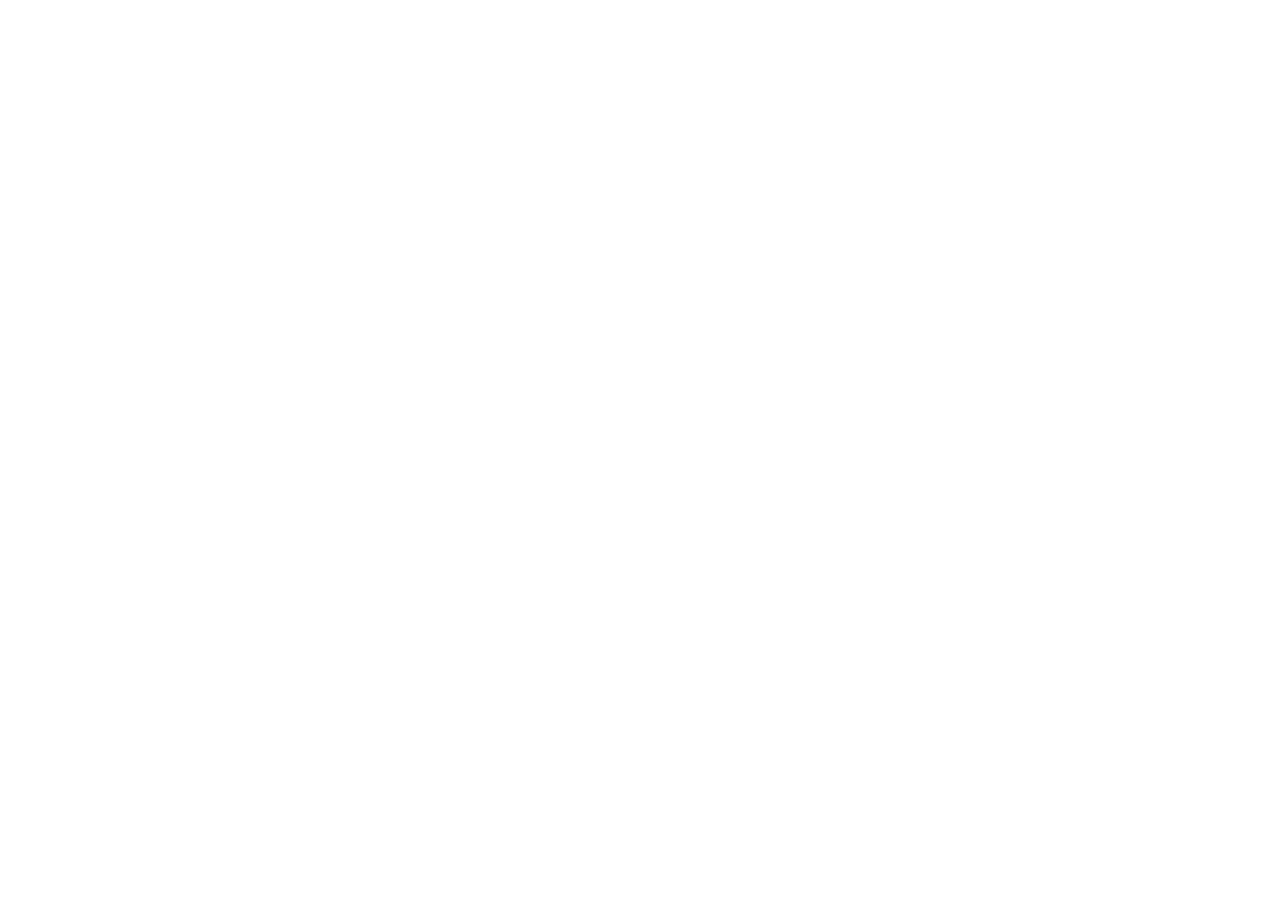
==== complex.html @ 00446c80 "3 tananyag" ====
<!DOCTYPE html>
<html lang="en">
<head>
    <meta charset="UTF-8">
    <meta http-equiv="X-UA-Compatible" content="IE=edge">
    <meta name="viewport" content="width=device-width, initial-scale=1.0">
    <title>Tudás lexikon</title>
    <link href="https://cdn.jsdelivr.net/npm/bootstrap@5.1.3/dist/css/bootstrap.min.css" rel="stylesheet" integrity="sha384-1BmE4kWBq78iYhFldvKuhfTAU6auU8tT94WrHftjDbrCEXSU1oBoqyl2QvZ6jIW3" crossorigin="anonymous">
    <link rel="stylesheet" href="style.css">
</head>
<body>
    <script src="https://cdn.jsdelivr.net/npm/@popperjs/core@2.10.2/dist/umd/popper.min.js" integrity="sha384-7+zCNj/IqJ95wo16oMtfsKbZ9ccEh31eOz1HGyDuCQ6wgnyJNSYdrPa03rtR1zdB" crossorigin="anonymous"></script>
    <script src="https://cdn.jsdelivr.net/npm/bootstrap@5.1.3/dist/js/bootstrap.min.js" integrity="sha384-QJHtvGhmr9XOIpI6YVutG+2QOK9T+ZnN4kzFN1RtK3zEFEIsxhlmWl5/YESvpZ13" crossorigin="anonymous"></script> 
</body>
</html>
---- style.css ----
.carousel-item img{
    height: 37rem;
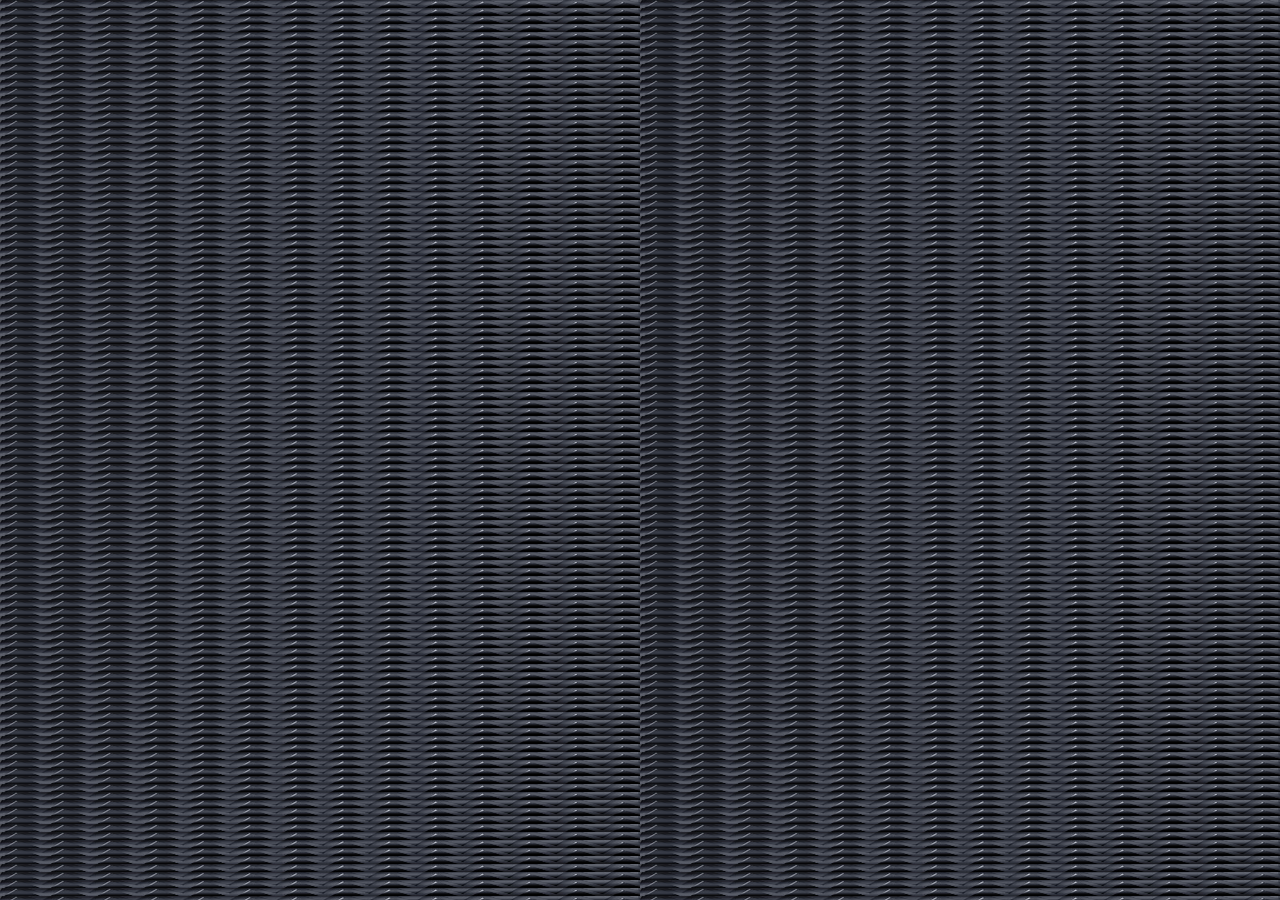
==== commit 1ee29415: "all:hu" ====
--- a/complex.html
+++ b/complex.html
@@ -1,10 +1,11 @@
 <!DOCTYPE html>
-<html lang="en">
+<html lang="hu">
 <head>
     <meta charset="UTF-8">
     <meta http-equiv="X-UA-Compatible" content="IE=edge">
     <meta name="viewport" content="width=device-width, initial-scale=1.0">
     <title>Tudás lexikon</title>
+    <link rel="stylesheet" href="https://cdnjs.cloudflare.com/ajax/libs/animate.css/4.1.1/animate.min.css"/>
     <link href="https://cdn.jsdelivr.net/npm/bootstrap@5.1.3/dist/css/bootstrap.min.css" rel="stylesheet" integrity="sha384-1BmE4kWBq78iYhFldvKuhfTAU6auU8tT94WrHftjDbrCEXSU1oBoqyl2QvZ6jIW3" crossorigin="anonymous">
     <link rel="stylesheet" href="style.css">
 </head>
--- a/style.css
+++ b/style.css
@@ -1,2 +1,30 @@
+body{
+    background-image: url(kepek/background.jpg);
+    background-repeat: round;
+    scroll-behavior:smooth ;
+}
 .carousel-item img{
-    height: 37rem;+    height: 37rem;
+}
+#h1carouserdiv{
+    border: solid 1px black;
+    border-top-right-radius: 45px;
+    margin-left: 0;
+    position: absolute;
+    top: 486px;
+    background-color: aliceblue;
+
+}
+h5>a{
+    color: white;
+    text-decoration: none;
+}
+h5>a:hover{
+    color: green;
+}
+.row{
+    padding-left: 0;
+    padding-right: 0;
+    margin-left: 0;
+    margin-right: 0;
+}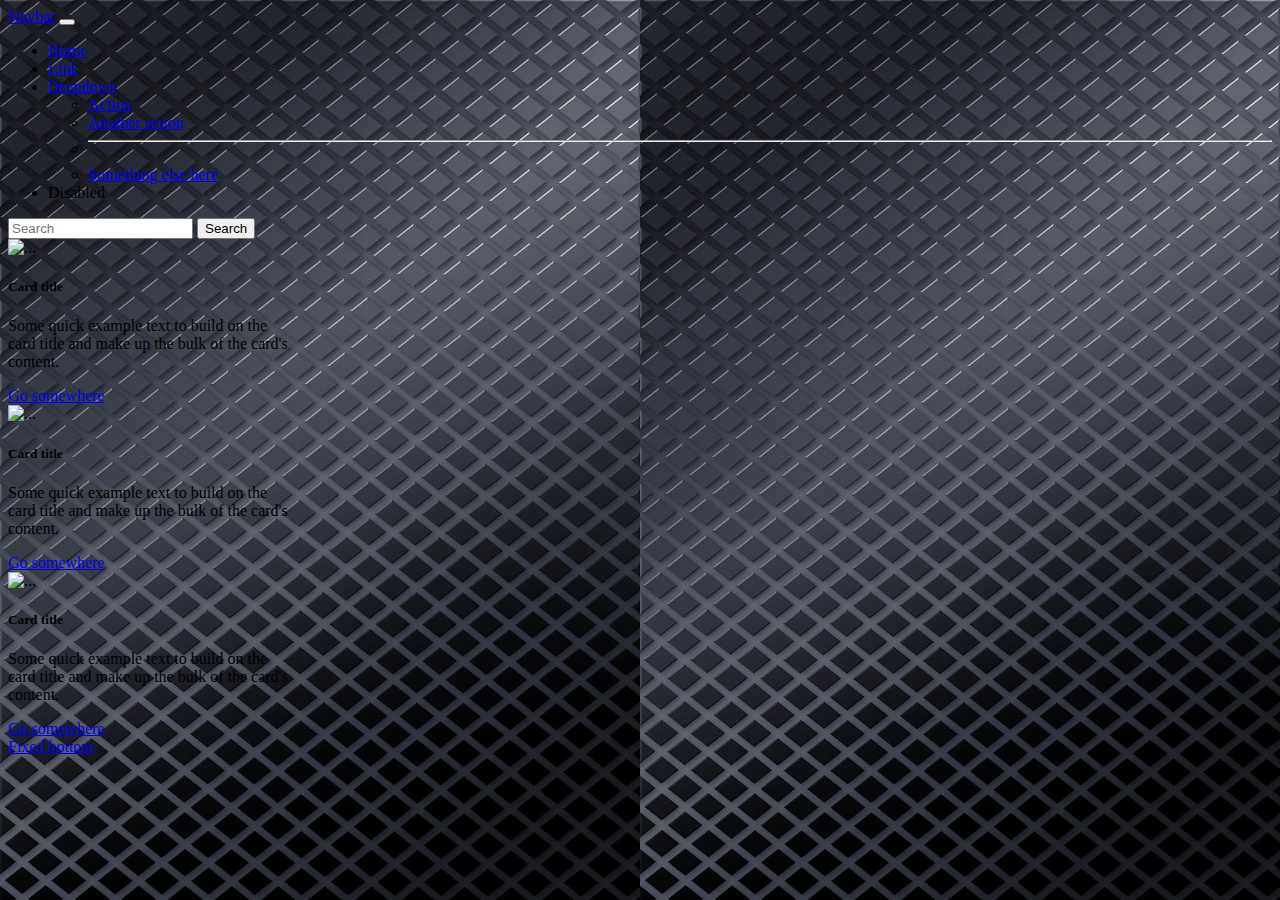
==== commit 0b028c9f: "BESSER" ====
--- a/complex.html
+++ b/complex.html
@@ -10,6 +10,81 @@
     <link rel="stylesheet" href="style.css">
 </head>
 <body>
+    <div class="container">
+        <nav class="navbar fixed-top navbar-expand-lg navbar-dark bg-dark">
+            <div class="container-fluid">
+              <a class="navbar-brand" href="#">Navbar</a>
+              <button class="navbar-toggler" type="button" data-bs-toggle="collapse" data-bs-target="#navbarSupportedContent" aria-controls="navbarSupportedContent" aria-expanded="false" aria-label="Toggle navigation">
+                <span class="navbar-toggler-icon"></span>
+              </button>
+              <div class="collapse navbar-collapse" id="navbarSupportedContent">
+                <ul class="navbar-nav me-auto mb-2 mb-lg-0">
+                  <li class="nav-item">
+                    <a class="nav-link active" aria-current="page" href="#">Home</a>
+                  </li>
+                  <li class="nav-item">
+                    <a class="nav-link" href="#">Link</a>
+                  </li>
+                  <li class="nav-item dropdown">
+                    <a class="nav-link dropdown-toggle" href="#" id="navbarDropdown" role="button" data-bs-toggle="dropdown" aria-expanded="false">
+                      Dropdown
+                    </a>
+                    <ul class="dropdown-menu" aria-labelledby="navbarDropdown">
+                      <li><a class="dropdown-item" href="#">Action</a></li>
+                      <li><a class="dropdown-item" href="#">Another action</a></li>
+                      <li><hr class="dropdown-divider"></li>
+                      <li><a class="dropdown-item" href="#">Something else here</a></li>
+                    </ul>
+                  </li>
+                  <li class="nav-item">
+                    <a class="nav-link disabled">Disabled</a>
+                  </li>
+                </ul>
+                <form class="d-flex">
+                  <input class="form-control me-2" type="search" placeholder="Search" aria-label="Search">
+                  <button class="btn btn-outline-success" type="submit">Search</button>
+                </form>
+              </div>
+            </div>
+          </nav>
+          <div class="row mt-5">
+            <div class="col-4">
+              <div class="card" style="width: 18rem;">
+                  <img src="..." class="card-img-top" alt="...">
+                  <div class="card-body">
+                    <h5 class="card-title">Card title</h5>
+                    <p class="card-text">Some quick example text to build on the card title and make up the bulk of the card's content.</p>
+                    <a href="#" class="btn btn-primary">Go somewhere</a>
+                  </div>
+                </div>
+            </div>
+            <div class="col-4">
+              <div class="card" style="width: 18rem;">
+                  <img src="..." class="card-img-top" alt="...">
+                  <div class="card-body">
+                    <h5 class="card-title">Card title</h5>
+                    <p class="card-text">Some quick example text to build on the card title and make up the bulk of the card's content.</p>
+                    <a href="#" class="btn btn-primary">Go somewhere</a>
+                  </div>
+                </div>
+            </div>
+            <div class="col-4">
+              <div class="card" style="width: 18rem;">
+                  <img src="..." class="card-img-top" alt="...">
+                  <div class="card-body">
+                    <h5 class="card-title">Card title</h5>
+                    <p class="card-text">Some quick example text to build on the card title and make up the bulk of the card's content.</p>
+                    <a href="#" class="btn btn-primary">Go somewhere</a>
+                  </div>
+                </div>
+            </div>
+        </div>
+        <nav class="navbar fixed-bottom bg-dark">
+            <div class="container-fluid">
+              <a class="navbar-brand mx-auto" href="#">Fixed bottom</a>
+            </div>
+          </nav>
+    </div>
     <script src="https://cdn.jsdelivr.net/npm/@popperjs/core@2.10.2/dist/umd/popper.min.js" integrity="sha384-7+zCNj/IqJ95wo16oMtfsKbZ9ccEh31eOz1HGyDuCQ6wgnyJNSYdrPa03rtR1zdB" crossorigin="anonymous"></script>
     <script src="https://cdn.jsdelivr.net/npm/bootstrap@5.1.3/dist/js/bootstrap.min.js" integrity="sha384-QJHtvGhmr9XOIpI6YVutG+2QOK9T+ZnN4kzFN1RtK3zEFEIsxhlmWl5/YESvpZ13" crossorigin="anonymous"></script> 
 </body>
--- a/style.css
+++ b/style.css
@@ -2,6 +2,7 @@
     background-image: url(kepek/background.jpg);
     background-repeat: round;
     scroll-behavior:smooth ;
+    background-attachment: fixed;
 }
 .carousel-item img{
     height: 37rem;
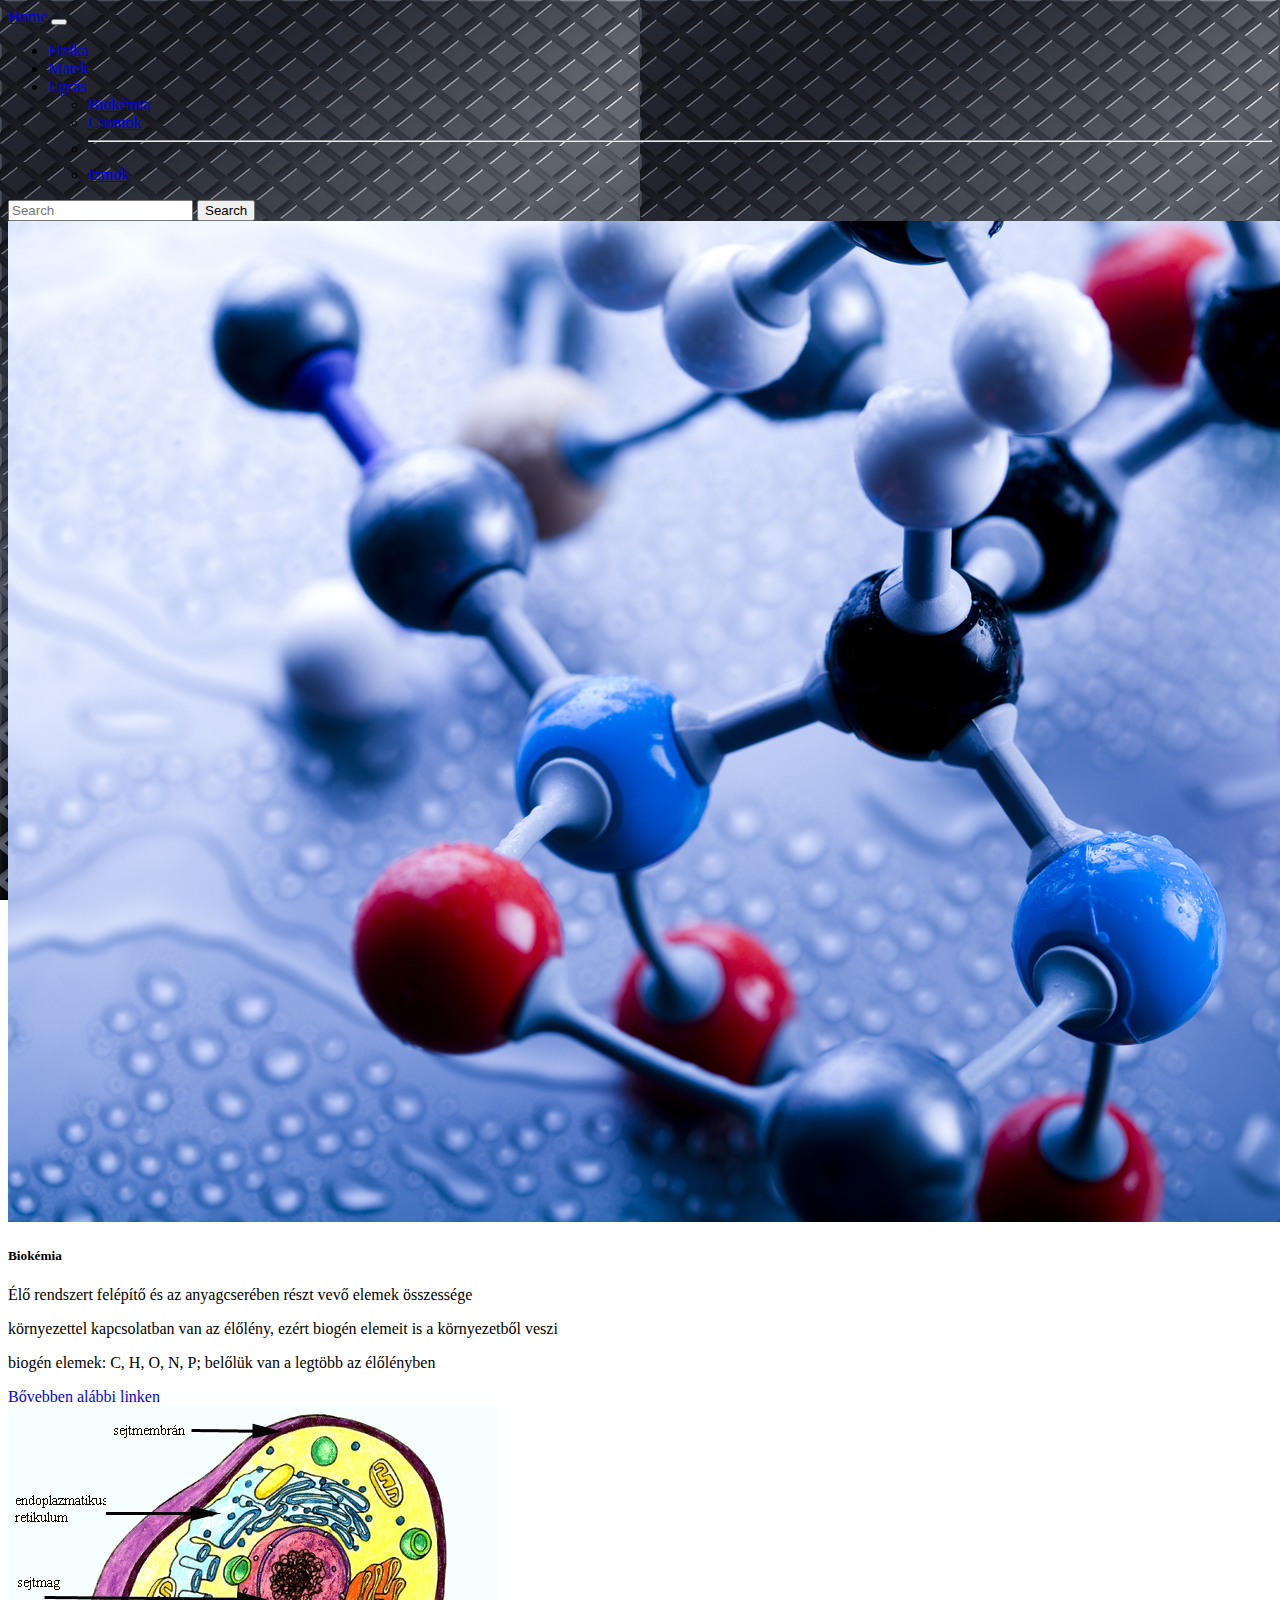
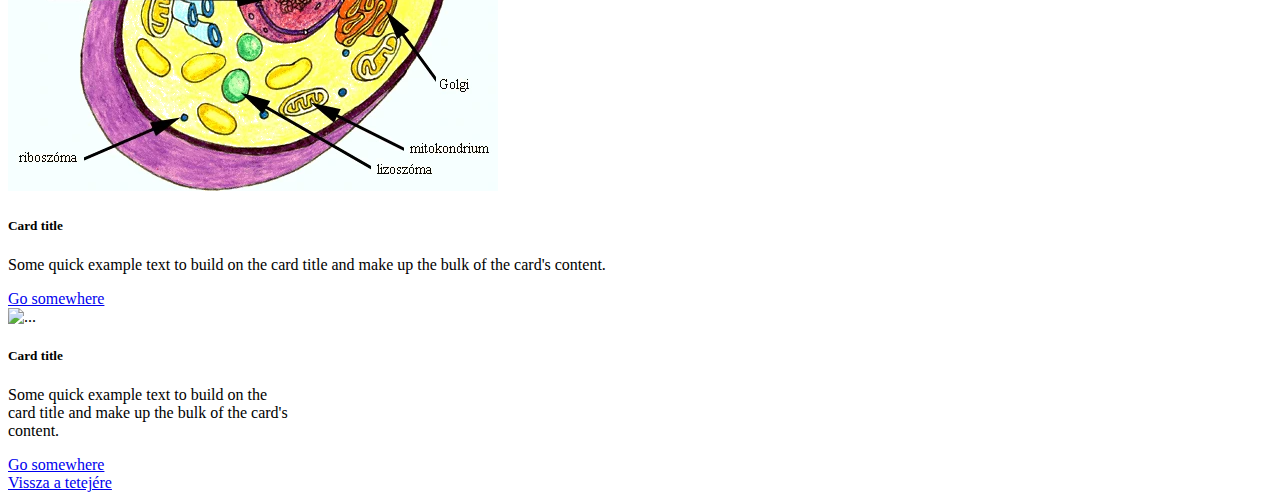
==== commit 7b2b0181: "last day commit 1" ====
--- a/complex.html
+++ b/complex.html
@@ -11,33 +11,31 @@
 </head>
 <body>
     <div class="container">
+      <p id="fel" style="display: unset;"></p>
         <nav class="navbar fixed-top navbar-expand-lg navbar-dark bg-dark">
             <div class="container-fluid">
-              <a class="navbar-brand" href="#">Navbar</a>
+              <a class="navbar-brand" href="index.html">Home</a>
               <button class="navbar-toggler" type="button" data-bs-toggle="collapse" data-bs-target="#navbarSupportedContent" aria-controls="navbarSupportedContent" aria-expanded="false" aria-label="Toggle navigation">
                 <span class="navbar-toggler-icon"></span>
               </button>
               <div class="collapse navbar-collapse" id="navbarSupportedContent">
                 <ul class="navbar-nav me-auto mb-2 mb-lg-0">
                   <li class="nav-item">
-                    <a class="nav-link active" aria-current="page" href="#">Home</a>
+                    <a class="nav-link" href="fizika.html">Fizika</a>
                   </li>
                   <li class="nav-item">
-                    <a class="nav-link" href="#">Link</a>
+                    <a class="nav-link" href="matek.html">Matek</a>
                   </li>
                   <li class="nav-item dropdown">
                     <a class="nav-link dropdown-toggle" href="#" id="navbarDropdown" role="button" data-bs-toggle="dropdown" aria-expanded="false">
-                      Dropdown
+                      Ugrás
                     </a>
                     <ul class="dropdown-menu" aria-labelledby="navbarDropdown">
-                      <li><a class="dropdown-item" href="#">Action</a></li>
-                      <li><a class="dropdown-item" href="#">Another action</a></li>
+                      <li><a class="dropdown-item" href="#biokémia">Biokémia</a></li>
+                      <li><a class="dropdown-item" href="#csontok">Csontok</a></li>
                       <li><hr class="dropdown-divider"></li>
-                      <li><a class="dropdown-item" href="#">Something else here</a></li>
+                      <li><a class="dropdown-item" href="#izmok">Izmok</a></li>
                     </ul>
-                  </li>
-                  <li class="nav-item">
-                    <a class="nav-link disabled">Disabled</a>
                   </li>
                 </ul>
                 <form class="d-flex">
@@ -47,20 +45,22 @@
               </div>
             </div>
           </nav>
-          <div class="row mt-5">
+          <div class="row mb-5">
             <div class="col-4">
-              <div class="card" style="width: 18rem;">
-                  <img src="..." class="card-img-top" alt="...">
+              <div class="card" id="biokémia">
+                  <img src="kepek/biokemia.jpg" class="card-img-top" alt="biokémia">
                   <div class="card-body">
-                    <h5 class="card-title">Card title</h5>
-                    <p class="card-text">Some quick example text to build on the card title and make up the bulk of the card's content.</p>
-                    <a href="#" class="btn btn-primary">Go somewhere</a>
+                    <h5 class="card-title">Biokémia</h5>
+                    <p class="card-text">Élő rendszert felépítő és az anyagcserében részt vevő elemek összessége</p>
+                    <p class="card-text">környezettel kapcsolatban van az élőlény, ezért biogén elemeit is a környezetből veszi</p>
+                    <p class="card-text">biogén elemek: C, H, O, N, P; belőlük van a legtöbb az élőlényben</p>
+                    <a style="text-decoration: none;" href="https://www.guilded.gg/Cigluk/groups/v3j1ReRz/channels/62c9b7f7-549d-4104-b3d1-c5425bb516c4/docs/304384" class="card-link">Bővebben alábbi linken</a>
                   </div>
                 </div>
             </div>
             <div class="col-4">
-              <div class="card" style="width: 18rem;">
-                  <img src="..." class="card-img-top" alt="...">
+              <div class="card" >
+                  <img src="kepek/GOLGI.PNG" class="card-img-top" alt="SEJT">
                   <div class="card-body">
                     <h5 class="card-title">Card title</h5>
                     <p class="card-text">Some quick example text to build on the card title and make up the bulk of the card's content.</p>
@@ -81,7 +81,7 @@
         </div>
         <nav class="navbar fixed-bottom bg-dark">
             <div class="container-fluid">
-              <a class="navbar-brand mx-auto" href="#">Fixed bottom</a>
+              <a class="navbar-brand mx-auto" href="#fel">Vissza a tetejére</a>
             </div>
           </nav>
     </div>
--- a/style.css
+++ b/style.css
@@ -28,4 +28,7 @@
     padding-right: 0;
     margin-left: 0;
     margin-right: 0;
+}
+a:hover{
+    color: red;
 }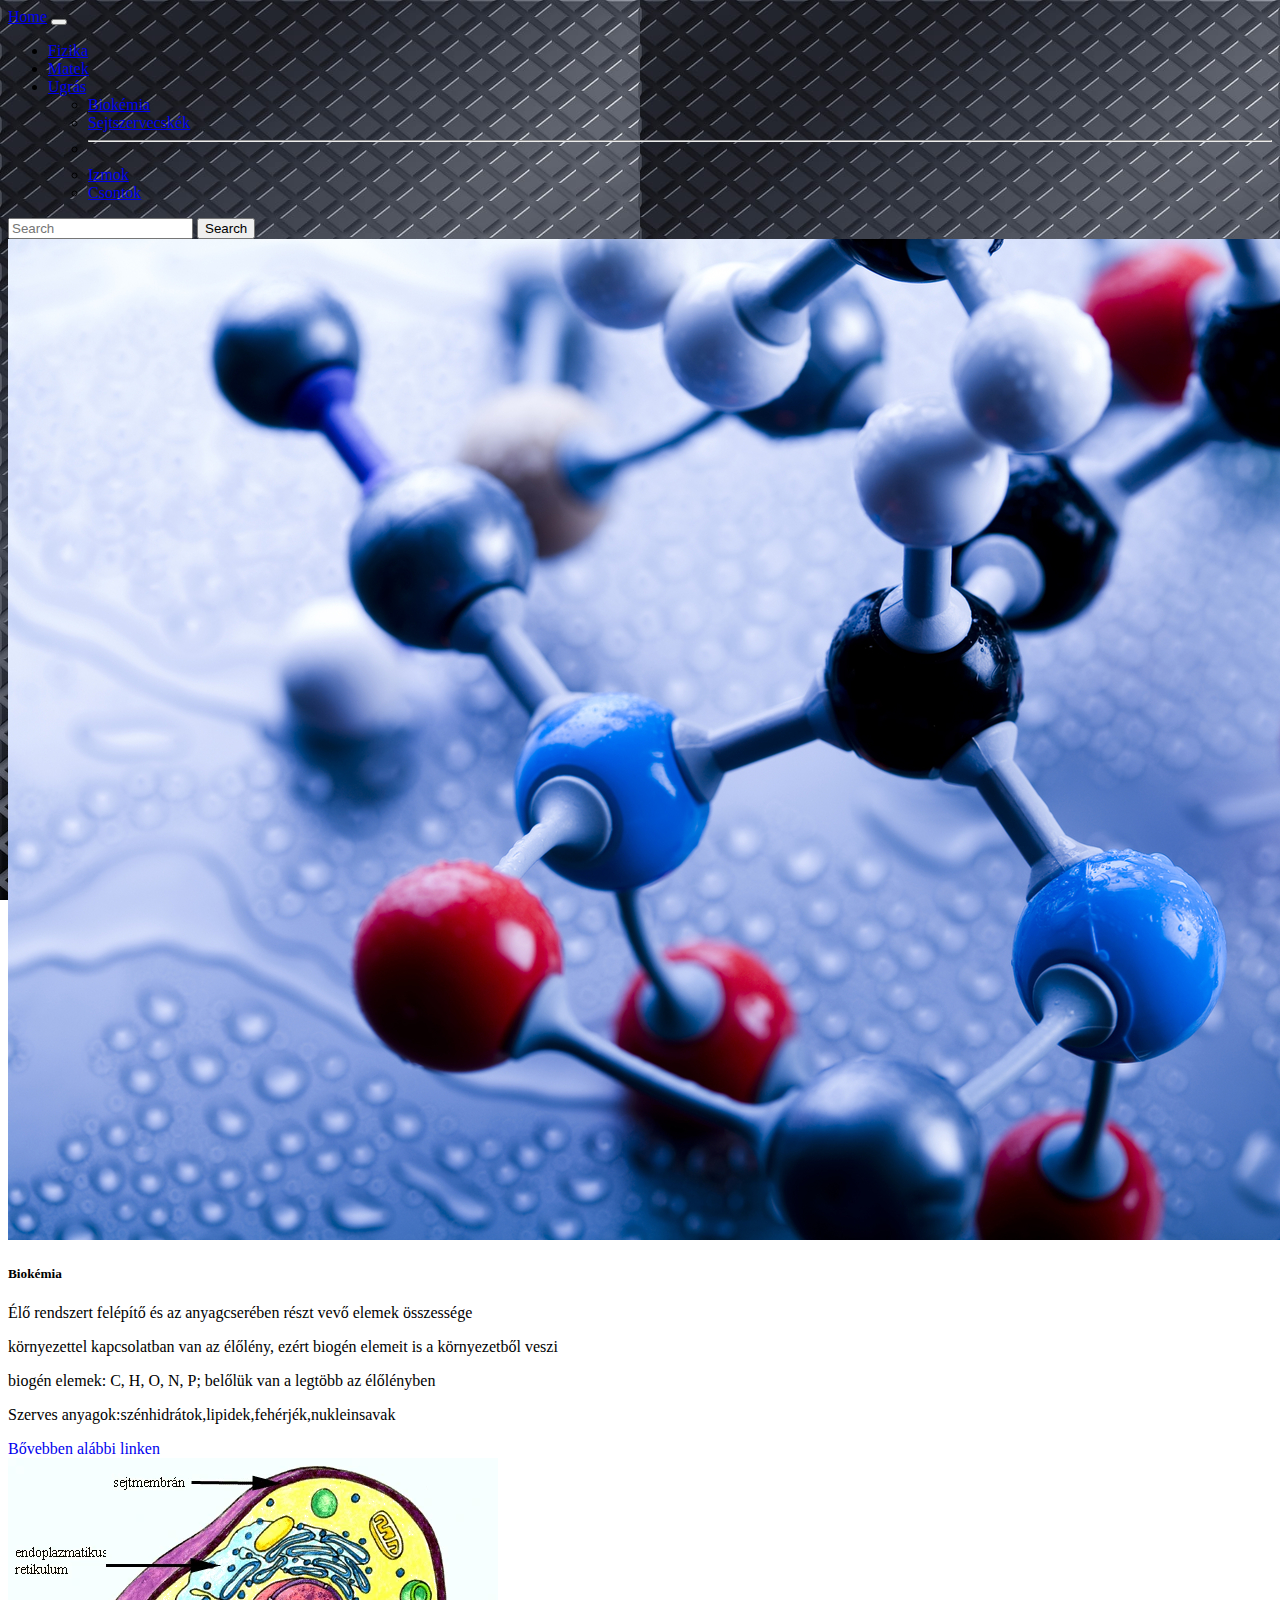
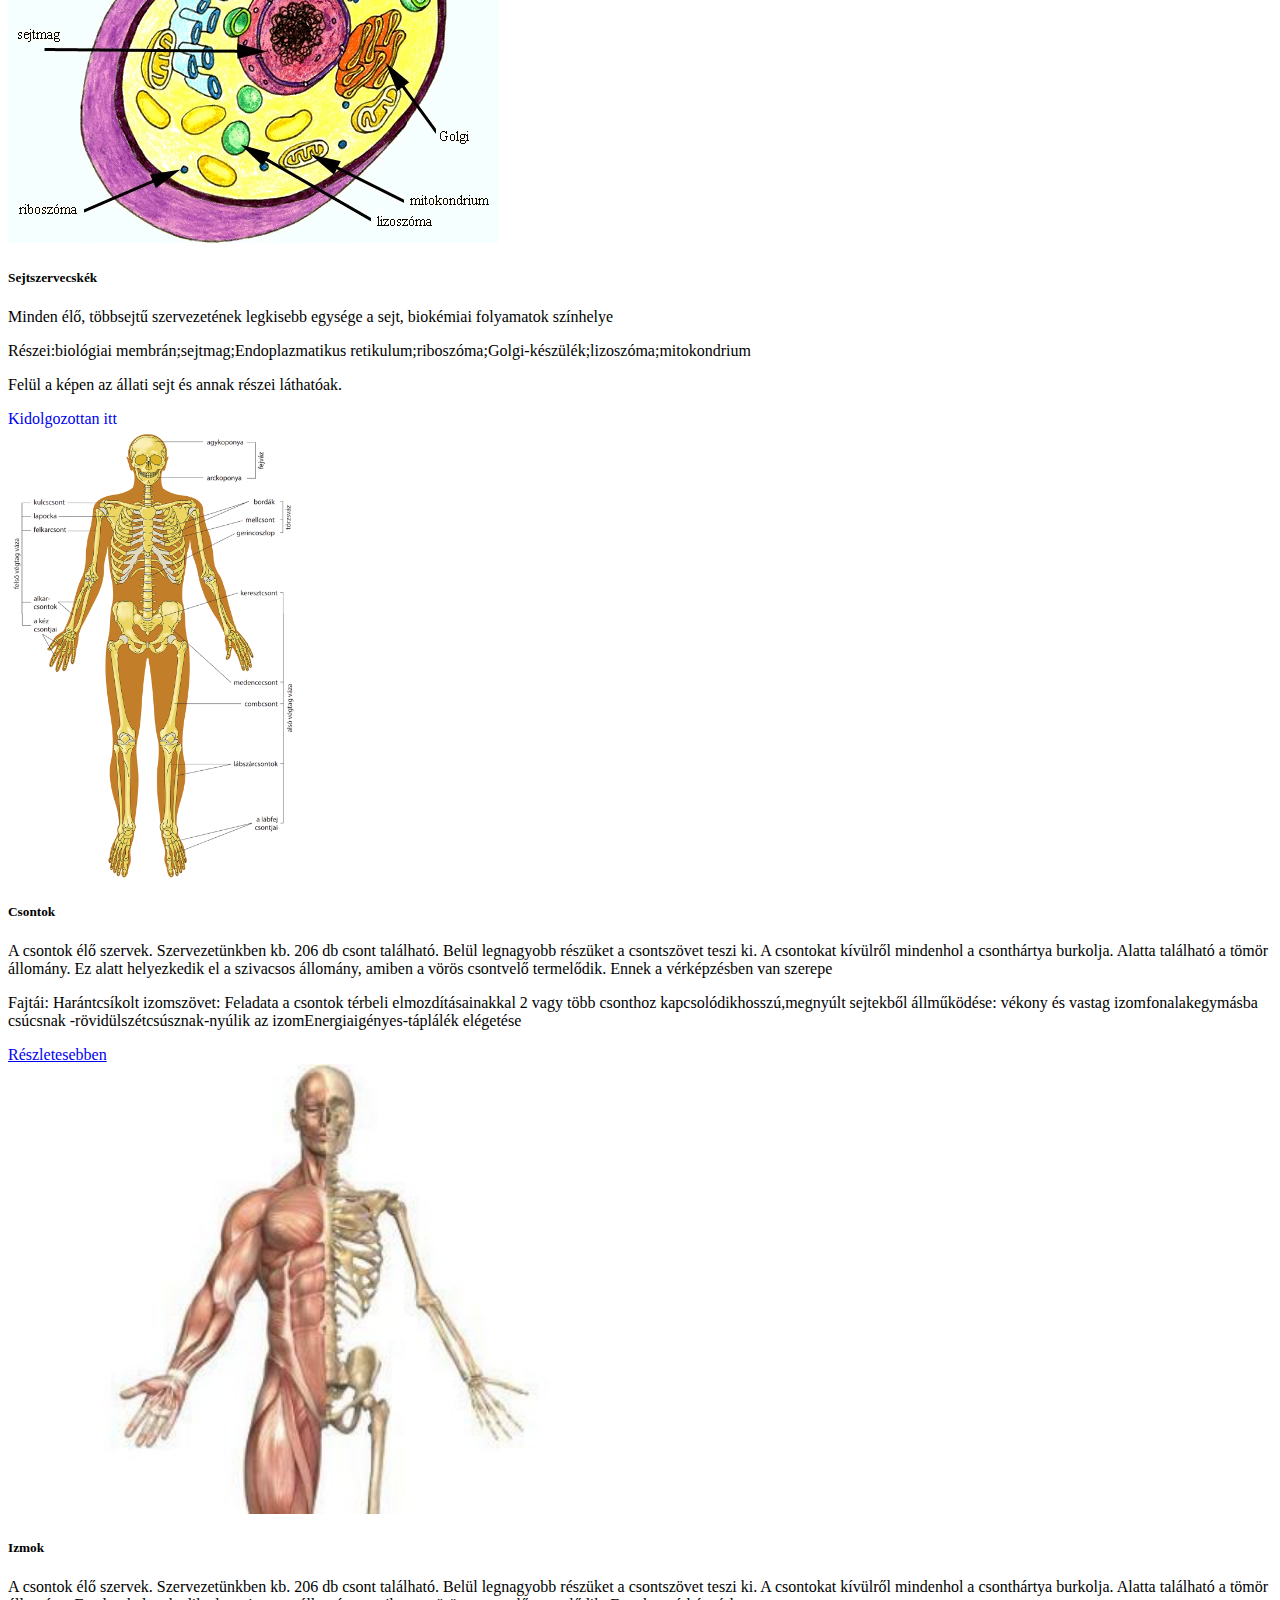
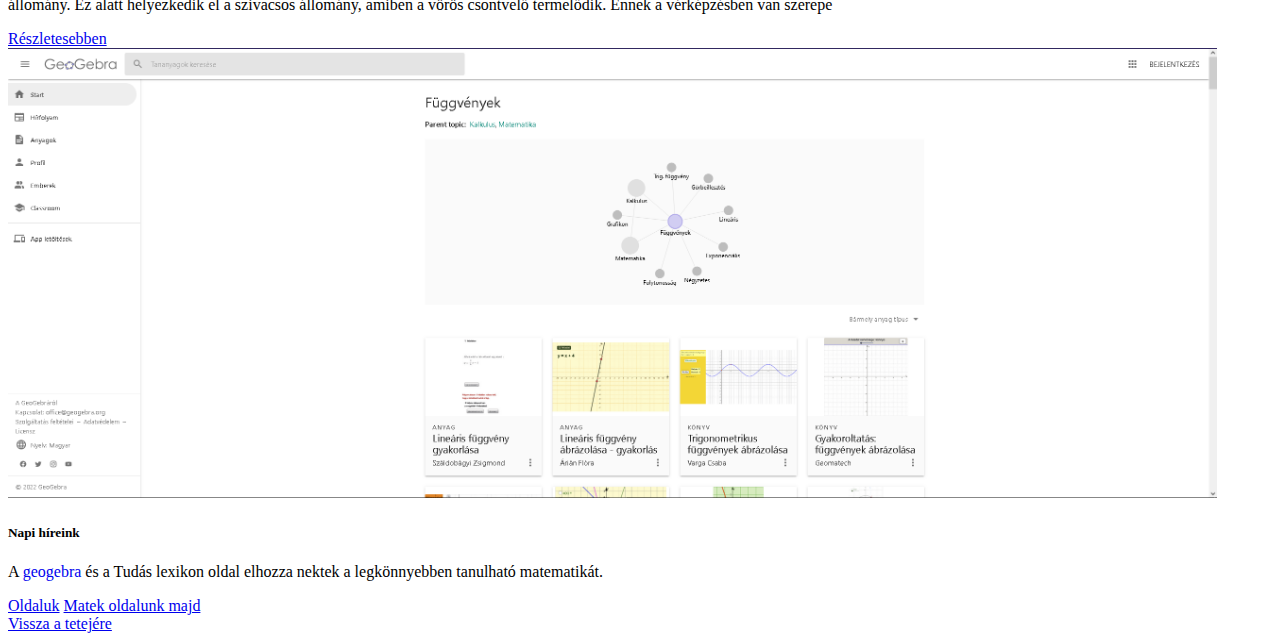
==== commit d33bb90a: "final commit" ====
--- a/complex.html
+++ b/complex.html
@@ -32,9 +32,10 @@
                     </a>
                     <ul class="dropdown-menu" aria-labelledby="navbarDropdown">
                       <li><a class="dropdown-item" href="#biokémia">Biokémia</a></li>
-                      <li><a class="dropdown-item" href="#csontok">Csontok</a></li>
+                      <li><a class="dropdown-item" href="#Sejtszervecskék">Sejtszervecskék</a></li>
                       <li><hr class="dropdown-divider"></li>
                       <li><a class="dropdown-item" href="#izmok">Izmok</a></li>
+                      <li><a class="dropdown-item" href="#csontok">Csontok</a></li>
                     </ul>
                   </li>
                 </ul>
@@ -45,36 +46,79 @@
               </div>
             </div>
           </nav>
-          <div class="row mb-5">
+          <div class="row mt-5">
             <div class="col-4">
-              <div class="card" id="biokémia">
-                  <img src="kepek/biokemia.jpg" class="card-img-top" alt="biokémia">
+              <div class="card h-100" id="biokémia">
+                  <img src="kepek/biokemia.jpg" class="card-img-top border border-5 border-dark rounded" alt="biokémia">
                   <div class="card-body">
                     <h5 class="card-title">Biokémia</h5>
                     <p class="card-text">Élő rendszert felépítő és az anyagcserében részt vevő elemek összessége</p>
                     <p class="card-text">környezettel kapcsolatban van az élőlény, ezért biogén elemeit is a környezetből veszi</p>
                     <p class="card-text">biogén elemek: C, H, O, N, P; belőlük van a legtöbb az élőlényben</p>
+                    <p class="card-text">Szerves anyagok:szénhidrátok,lipidek,fehérjék,nukleinsavak</p>
                     <a style="text-decoration: none;" href="https://www.guilded.gg/Cigluk/groups/v3j1ReRz/channels/62c9b7f7-549d-4104-b3d1-c5425bb516c4/docs/304384" class="card-link">Bővebben alábbi linken</a>
                   </div>
                 </div>
             </div>
             <div class="col-4">
-              <div class="card" >
-                  <img src="kepek/GOLGI.PNG" class="card-img-top" alt="SEJT">
+              <div class="card h-100" id="Sejtszervecskék">
+                  <img src="kepek/GOLGI.PNG" class="card-img-top border border-5 border-dark rounded" alt="SEJT">
                   <div class="card-body">
-                    <h5 class="card-title">Card title</h5>
-                    <p class="card-text">Some quick example text to build on the card title and make up the bulk of the card's content.</p>
-                    <a href="#" class="btn btn-primary">Go somewhere</a>
+                    <h5 class="card-title">Sejtszervecskék</h5>
+                    <p class="card-text">Minden élő, többsejtű szervezetének legkisebb egysége a sejt, biokémiai folyamatok színhelye</p>
+                    <p class="card-text">Részei:biológiai membrán;sejtmag;Endoplazmatikus retikulum;riboszóma;Golgi-készülék;lizoszóma;mitokondrium </p>
+                    <p class="card-text">Felül a képen az állati sejt és annak részei láthatóak.</p>
+                    <a style="text-decoration: none;" href="https://www.guilded.gg/Cigluk/groups/v3j1ReRz/channels/62c9b7f7-549d-4104-b3d1-c5425bb516c4/docs/301192" class="card-link">Kidolgozottan itt</a>
                   </div>
                 </div>
             </div>
-            <div class="col-4">
-              <div class="card" style="width: 18rem;">
-                  <img src="..." class="card-img-top" alt="...">
+            <div class="col-4" id="csontok">
+              <div class="card">
+                  <img src="kepek/csont.png" height="450px" class="card-img-top border border-5 border-dark rounded" alt="csontok">
                   <div class="card-body">
-                    <h5 class="card-title">Card title</h5>
-                    <p class="card-text">Some quick example text to build on the card title and make up the bulk of the card's content.</p>
-                    <a href="#" class="btn btn-primary">Go somewhere</a>
+                    <h5 class="card-title">Csontok</h5>
+                    <p class="card-text">A csontok élő szervek. Szervezetünkben kb.
+                      206 db csont található. Belül legnagyobb
+                      részüket a csontszövet teszi ki. A csontokat
+                      kívülről mindenhol a csonthártya burkolja.
+                      Alatta található a tömör állomány. Ez alatt
+                      helyezkedik el a szivacsos állomány,
+                      amiben a vörös csontvelő termelődik.
+                      Ennek a vérképzésben van szerepe</p>
+                      <p class="card-text">Fajtái:
+                        Harántcsíkolt izomszövet:
+                        Feladata a csontok térbeli elmozdításainakkal 2 vagy több csonthoz kapcsolódikhosszú,megnyúlt sejtekből állműködése: vékony és vastag izomfonalakegymásba csúcsnak -rövidülszétcsúsznak-nyúlik az izomEnergiaigényes-táplálék elégetése
+                      </p>
+                    <a href="https://www.guilded.gg/Cigluk/groups/v3j1ReRz/channels/62c9b7f7-549d-4104-b3d1-c5425bb516c4/docs/297014" class="card-link">Részletesebben</a>
+                  </div>
+                </div>
+            </div>
+            <div class="col-8 mb-5" id="csontok">
+              <div class="card">
+                  <img src="kepek/000050850_skeleton.jpg" height="450px" class="card-img-top border border-5 border-dark rounded" alt="Izmok">
+                  <div class="card-body">
+                    <h5 class="card-title">Izmok</h5>
+                    <p class="card-text">A csontok élő szervek. Szervezetünkben kb.
+                      206 db csont található. Belül legnagyobb
+                      részüket a csontszövet teszi ki. A csontokat
+                      kívülről mindenhol a csonthártya burkolja.
+                      Alatta található a tömör állomány. Ez alatt
+                      helyezkedik el a szivacsos állomány,
+                      amiben a vörös csontvelő termelődik.
+                      Ennek a vérképzésben van szerepe</p>
+                    <a href="https://www.guilded.gg/Cigluk/groups/v3j1ReRz/channels/62c9b7f7-549d-4104-b3d1-c5425bb516c4/docs/297014" class="card-link">Részletesebben</a>
+                  </div>
+                </div>
+            </div>
+            <div class="col-4 mb-5" id="csontok">
+              <div class="card">
+                  <img src="kepek/Capture.PNG" height="450px" class="card-img-top border border-5 border-dark rounded" id="hirek" alt="Izmok">
+                  <div class="card-body">
+                    <h5 class="card-title">Napi híreink</h5>
+                    <p class="card-text">A <a style="text-decoration: none;" href="https://www.geogebra.org/t/functions">geogebra</a>
+                    és a Tudás lexikon oldal elhozza nektek a legkönnyebben tanulható matematikát.</p>
+                    <a href="https://www.geogebra.org/" class="card-link">Oldaluk</a>
+                    <a href="matek.html" class="card-link">Matek oldalunk majd</a>
                   </div>
                 </div>
             </div>
--- a/style.css
+++ b/style.css
@@ -31,4 +31,7 @@
 }
 a:hover{
     color: red;
+}
+#hirek:hover{
+    width: 1200px;
 }